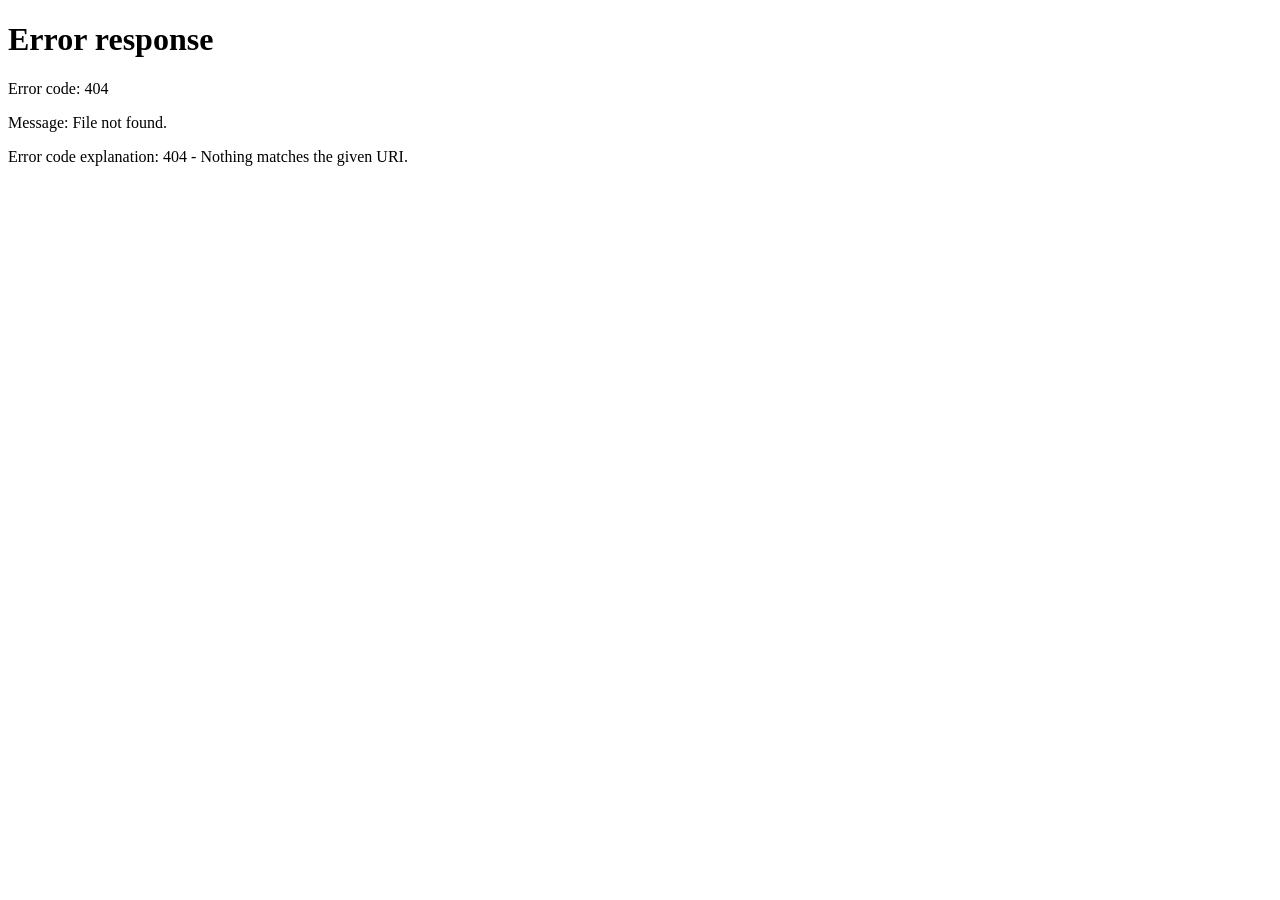
==== index.html @ 7f5f2d8d "root site: Google verification file + redirect to /podvault Co-Authored-By: Claude Opus 5.5 <noreply" ====
<!doctype html><html lang="en"><head><meta charset="utf-8"><meta http-equiv="refresh" content="0; url=/podvault/"><title>The Pod Vault</title></head><body><a href="/podvault/">The Pod Vault</a></body></html>
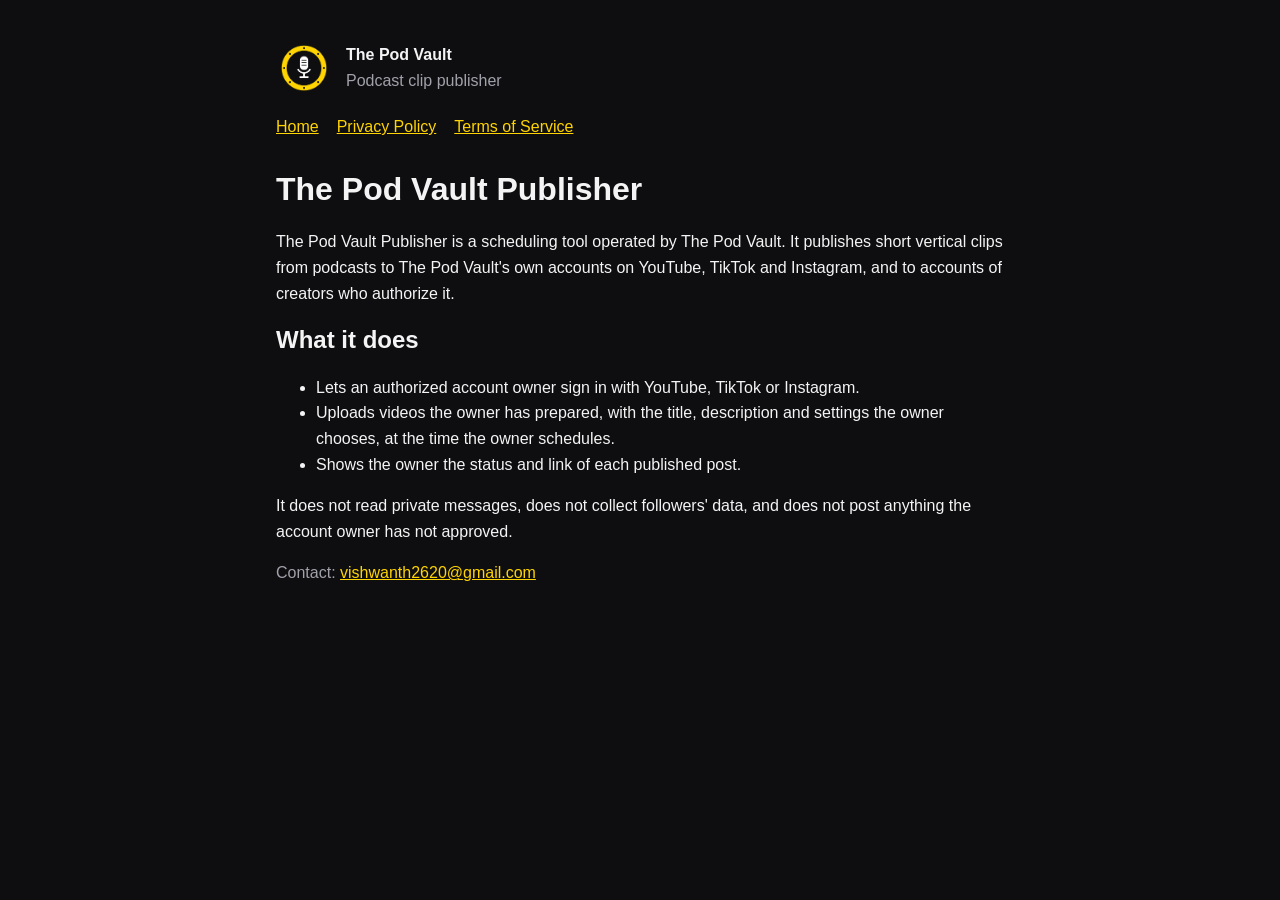
==== commit bd025453: "root: full home page (same as /podvault) with privacy/terms links + verification tag Co-Authored-By:" ====
--- a/index.html
+++ b/index.html
@@ -1 +1,9 @@
-<!doctype html><html lang="en"><head><meta charset="utf-8"><meta http-equiv="refresh" content="0; url=/podvault/"><title>The Pod Vault</title></head><body><a href="/podvault/">The Pod Vault</a></body></html>
+<!doctype html><html lang="en"><head><meta charset="utf-8"><meta name="google-site-verification" content="LPVfxNAZ9yYWn08Fq04EOOf3cPE-n6IWj5dHk453aaM" /><meta name="viewport" content="width=device-width,initial-scale=1"><link rel="stylesheet" href="style.css"><link rel="icon" href="logo.png"><title>The Pod Vault</title></head><body><main><header><img src="logo.png" alt="The Pod Vault logo"><div><strong>The Pod Vault</strong><div class="mut">Podcast clip publisher</div></div></header><nav><a href="/">Home</a><a href="/podvault/privacy.html">Privacy Policy</a><a href="/podvault/terms.html">Terms of Service</a></nav>
+<h1>The Pod Vault Publisher</h1>
+<p>The Pod Vault Publisher is a scheduling tool operated by The Pod Vault. It publishes short vertical clips from podcasts to The Pod Vault's own accounts on YouTube, TikTok and Instagram, and to accounts of creators who authorize it.</p>
+<h2>What it does</h2>
+<ul><li>Lets an authorized account owner sign in with YouTube, TikTok or Instagram.</li>
+<li>Uploads videos the owner has prepared, with the title, description and settings the owner chooses, at the time the owner schedules.</li>
+<li>Shows the owner the status and link of each published post.</li></ul>
+<p>It does not read private messages, does not collect followers' data, and does not post anything the account owner has not approved.</p>
+<p class="mut">Contact: <a href="mailto:vishwanth2620@gmail.com">vishwanth2620@gmail.com</a></p></main></body></html>
--- a/style.css
+++ b/style.css
@@ -0,0 +1,5 @@
+:root{--bg:#0e0e10;--fg:#f4f4f5;--mut:#a1a1aa;--acc:#ffd400}
+*{box-sizing:border-box}body{margin:0;background:var(--bg);color:var(--fg);font:16px/1.6 -apple-system,Segoe UI,Roboto,sans-serif}
+main{max-width:760px;margin:0 auto;padding:40px 16px}a{color:var(--acc)}h1,h2{line-height:1.2}
+header{display:flex;align-items:center;gap:14px}header img{width:56px;height:56px;border-radius:50%}
+nav{margin:18px 0 30px;display:flex;gap:18px;flex-wrap:wrap}.mut{color:var(--mut)}code{background:#222;padding:2px 6px;border-radius:4px}
